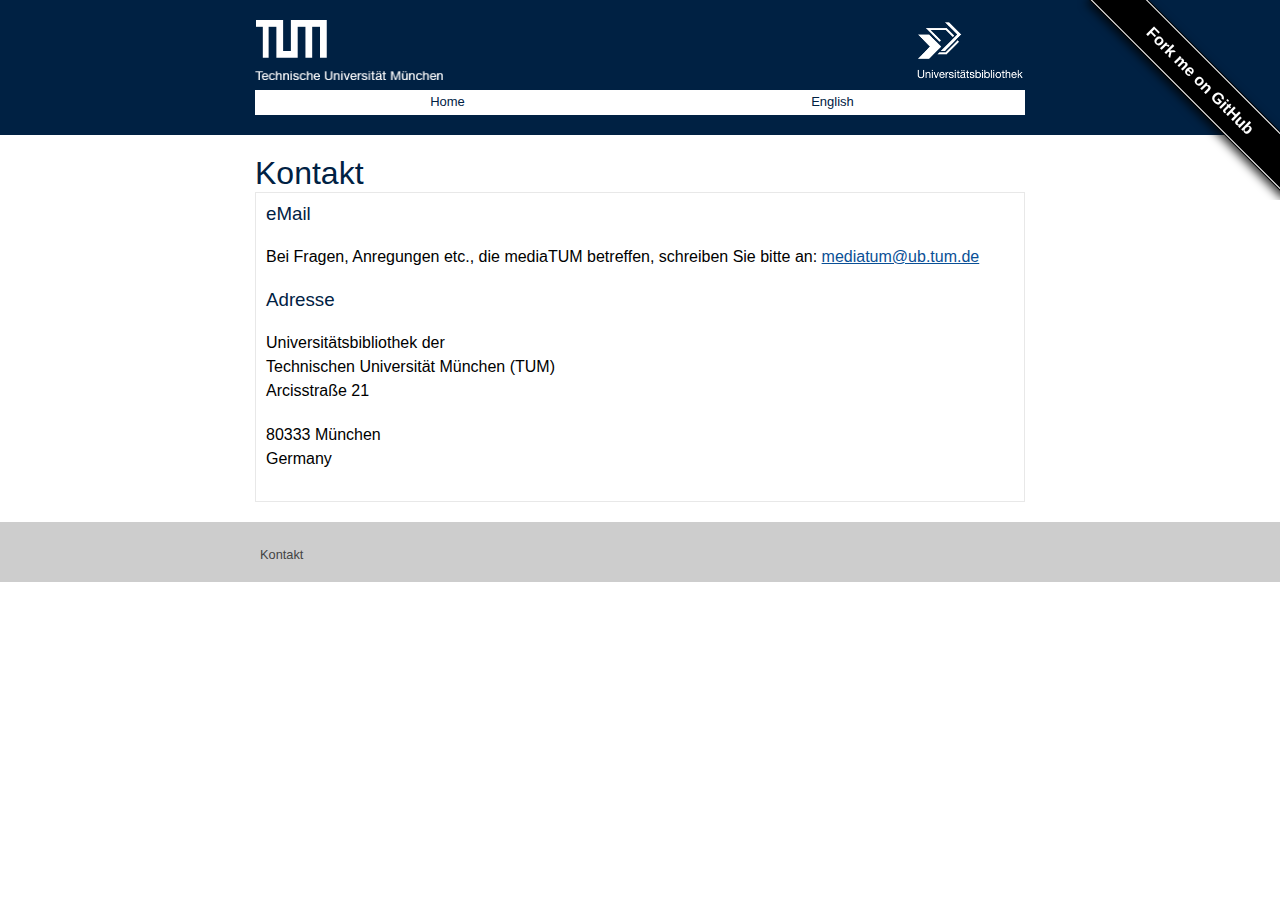
==== de.kontakt.html @ 620f2b3f "Update de.kontakt.html" ====
<!DOCTYPE html>
<html>

  <head>
  <meta charset="utf-8">
  <meta http-equiv="X-UA-Compatible" content="IE=edge">
  <meta name="viewport" content="width=device-width, initial-scale=1">
  <meta name="description" content="Write an awesome description for your new site here. You can edit this line in _config.yml. It will appear in your document head meta (for Google search results) and in your feed.xml site description.
">

  <title>Contact</title>

  <link rel="stylesheet" href="./css/main.css">
  <link rel="canonical" href="http://yourdomain.com/Impressum.html">
  
  <script type="text/javascript" src="./js/jquery_1.11.2.js"></script>
  <script type="text/javascript">
	$(".site-nav").click(function() {
		$( ".list" ).slideDown( "slow", function() {
			//
		});
	});
  </script>
</head>


  <body>

    <header class="site-header">
  <div class="wrapper">
    <!-- Icons -->
    <div class="site-header-icons">
		<a class="tum" href="http://www.tum.de" ><img id="tum-logo" src="images/tumlogo.png"/></a>
		<a class="ub-tum" href="http://www.ub.tum.de" ><img id="ub-logo" src="images/biblogo.png"/></a>
    </div>
	<!-- Navigation -->
	<nav class="site-nav">
			<ul class="list">
		
					<a class="site-nav-link" href="/index.html"><li class="site-nav-element">Home</li></a>
					<a class="site-nav-link" href="/en.contact.html"><li class="site-nav-element">English</li></a>
				
					
				
			</ul>
	</nav>
  </div>
</header>


    <div class="page-content">
      <div class="wrapper">
      	
<style>
#forkongithub a{
   background:#000;
   color:#fff;
   text-decoration:none;
   font-family:arial,sans-serif;
   text-align:center;font-weight:bold;padding:5px 40px;
   font-size:1rem;
   line-height:2rem;
   position:relative;
   transition:0.5s;}
  
#forkongithub a:hover{
   background:#c11;
   color:#fff;}
   
  #forkongithub a::before,
  
  #forkongithub a::after{
    content:"";
    width:100%;
    display:block;
    position:absolute;
    top:1px;
    left:0;
    height:1px;
    background:#fff;}
    
#forkongithub a::after{
    bottom:1px;
    top:auto;}
    
@media screen and (min-width:1050px){
  #forkongithub{
    position:fixed;
    display:block;
    top:0;
    right:0;
    width:500px;
    overflow:hidden;
    height:200px;
    z-index:9999;}
#forkongithub a{
  width:200px;
  position:absolute;
  top:60px;
  right:-60px;
  transform:rotate(45deg);
  -webkit-transform:rotate(45deg);
  -ms-transform:rotate(45deg);
  -moz-transform:rotate(45deg);
  -o-transform:rotate(45deg);
  box-shadow:4px 4px 10px rgba(0,0,0,0.8);}}
</style>
<span id="forkongithub"><a href="https://github.com/mediatum/mediatum">Fork me on GitHub</a></span>



        <h1>Kontakt</h1>
<div class="home">
	<h3>eMail</h3>
	
	<p> Bei Fragen, Anregungen etc., die mediaTUM betreffen, schreiben Sie bitte an: <a href="mailto:mediatum@ub.tum.de">mediatum@ub.tum.de</a>
	</p>
	
	<h3>Adresse</h3>

	<p>Universitätsbibliothek der <br/>
	Technischen Universität München (TUM) <br/>
	Arcisstraße 21 <br/> </p>
	<p>	80333 München <br/>
	Germany
	</p>


</div>

      </div>
    </div>

    <footer class="site-footer">
  <div class="wrapper">
	<div class="footer-con">
		<ul class="footer-list" >
			<a class="footer-list-link" href="/de.kontakt.html"><li class="footer-list-element">Kontakt</li></a>
		</ul>
	</div>
  </div>
</footer>


  </body>

</html>
---- css/main.css ----
* {
  margin: 0;
  padding: 0; }

a {
  font-family: "Helvetica Neue", Helvetica, Arial;
  color: #0a5096; }

a:hover {
  text-decoration: underline; }

p {
  font-family: "Helvetica Neue", Helvetica, Arial;
  font-size: 1em;
  font-weight: lighter;
  line-height: 1.5em;
  color: black; }

h1, h2, h3, h4, h5, h6 {
  font-family: "Helvetica Neue", Helvetica, Arial;
  font-weight: normal;
  color: #002143; }

body {
  font: 100% "Helvetica Neue", Helvetica, Arial;
  color: black;
  background-color: white; }

.wrapper {
  width: 100%;
  max-width: 810px;
  min-width: 180px;
  margin: auto;
  padding: 0px 20px;
  box-sizing: border-box; }

.site-header {
  position: relative;
  width: 100%;
  min-height: 100px;
  margin: 0;
  padding: 20px 0 20px 0;
  box-sizing: border-box;
  background-color: #002143; }

.site-nav {
  position: relative;
  width: 100%;
  height: 100%;
  margin: 10px 0 0 0;
  padding: 0;
  box-sizing: border-box;
  background-color: #002143; }

.site-header-icons {
  width: 100%;
  height: 60px; }

#tum-logo {
  float: left;
  max-width: auto;
  height: 100%; }

#ub-logo {
  float: right;
  max-width: auto;
  height: 100%; }

.list {
  width: 100%;
  height: 25px;
  list-style-type: none;
  background-color: white;
  box-sizing: border-box; }

.site-nav-link {
  text-decoration: none; }

.site-nav-element {
  float: left;
  width: 50%;
  height: 100%;
  margin: 0;
  padding: 4px 0 0 0;
  text-align: center;
  font-size: 13px;
  color: #002143;
  box-sizing: border-box; }

.site-nav-element:hover {
  color: #444444;
  text-decoration: none; }

.page-content {
  padding: 20px 0;
  box-sizing: border-box; }

.site-footer {
  display: block;
  width: 100%;
  height: 60px;
  margin: 0;
  padding: 20px 0;
  color: #444444;
  background: #cdcdcd;
  box-sizing: border-box; }

.footer-con {
  width: 100%;
  margin: auto; }

.footer-list {
  list-style-type: none;
  text-decoration: none; }

.footer-list-element {
  float: left;

  margin: 0;
  padding: 5px;
  text-align: center;
  font-size: 80%;
  box-sizing: border-box;
  color: #444444; }

.home {
  margin: 0;
  padding: 10px;
  border: 1px solid #e8e8e8;
  box-sizing: border-box; }

.page-content p {
  margin: 20px 0;
  padding: 0; }

.page-content ul {
  margin: 0 10px 0 0;
  padding: 0;
  list-style-type: square; }

.page-content code {
  margin: 0 5px;
  padding: 1px;
  border: 1px solid #002143;
  border-radius: 3px;
  color: #002143; }

.page-content hr {
  margin: 20px 0;
  padding: 0;
  color: #e8e8e8; }

@media screen and (max-width: 630px) {
  .site-nav-element {
    padding: 6px 0 0 0; }


@media screen and (max-width: 500px) {
  .list {
    display: none;
    height: 100%;
    padding: 1px; }

  .list a:hover {
    text-decoration: none; }

  .site-nav-link {
    text-decoration: none; }

  .site-nav-element {
    display: block;
    width: 50%;
    height: 25px;
    float: none; }

  .site-nav-element:hover {
    background-color: #002143;
    color: white; }

  .site-footer {
    height: 100%; }

  .footer-list-element {
    display: block;
    width: 100%;
    height: 25px;
    float: none; } }
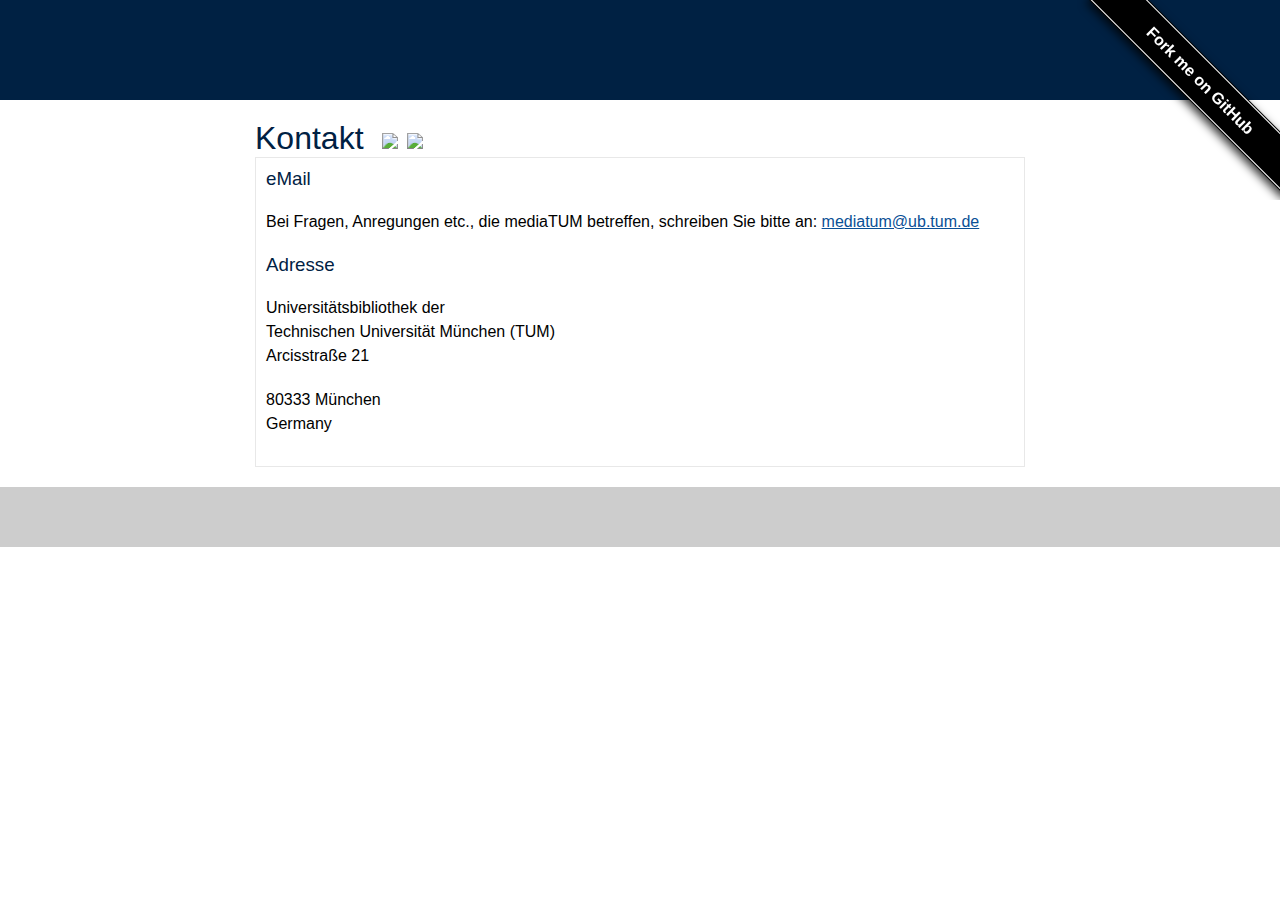
==== commit 99d4c205: "Update de.kontakt.html" ====
--- a/de.kontakt.html
+++ b/de.kontakt.html
@@ -3,47 +3,23 @@
 
   <head>
   <meta charset="utf-8">
-  <meta http-equiv="X-UA-Compatible" content="IE=edge">
-  <meta name="viewport" content="width=device-width, initial-scale=1">
-  <meta name="description" content="Write an awesome description for your new site here. You can edit this line in _config.yml. It will appear in your document head meta (for Google search results) and in your feed.xml site description.
-">
 
-  <title>Contact</title>
+  <title>Kontakt</title>
 
   <link rel="stylesheet" href="./css/main.css">
-  <link rel="canonical" href="http://yourdomain.com/Impressum.html">
   
-  <script type="text/javascript" src="./js/jquery_1.11.2.js"></script>
-  <script type="text/javascript">
-	$(".site-nav").click(function() {
-		$( ".list" ).slideDown( "slow", function() {
-			//
-		});
-	});
-  </script>
 </head>
 
 
   <body>
+	
 
     <header class="site-header">
   <div class="wrapper">
     <!-- Icons -->
     <div class="site-header-icons">
-		<a class="tum" href="http://www.tum.de" ><img id="tum-logo" src="images/tumlogo.png"/></a>
-		<a class="ub-tum" href="http://www.ub.tum.de" ><img id="ub-logo" src="images/biblogo.png"/></a>
+		
     </div>
-	<!-- Navigation -->
-	<nav class="site-nav">
-			<ul class="list">
-		
-					<a class="site-nav-link" href="/index.html"><li class="site-nav-element">Home</li></a>
-					<a class="site-nav-link" href="/en.contact.html"><li class="site-nav-element">English</li></a>
-				
-					
-				
-			</ul>
-	</nav>
   </div>
 </header>
 
@@ -51,7 +27,8 @@
     <div class="page-content">
       <div class="wrapper">
       	
-<style>
+      	
+<style> 
 #forkongithub a{
    background:#000;
    color:#fff;
@@ -93,6 +70,7 @@
     overflow:hidden;
     height:200px;
     z-index:9999;}
+
 #forkongithub a{
   width:200px;
   position:absolute;
@@ -105,11 +83,14 @@
   -o-transform:rotate(45deg);
   box-shadow:4px 4px 10px rgba(0,0,0,0.8);}}
 </style>
-<span id="forkongithub"><a href="https://github.com/mediatum/mediatum">Fork me on GitHub</a></span>
+<span id="forkongithub"><a href="https://github.com/mediatum/mediatum">Fork me on GitHub</a></span>      	
 
 
-
-        <h1>Kontakt</h1>
+        <h1>Kontakt
+            <a href="/en.contact.html" ><img id="fahne" src="images/flag-gb.ico" style="margin-left: 10px;" /></a>
+    	    <a href="/de.kontakt.html" ><img id="fahne" src="images/flag-de.ico" /></a>
+	</h1>
+	
 <div class="home">
 	<h3>eMail</h3>
 	
@@ -135,7 +116,7 @@
   <div class="wrapper">
 	<div class="footer-con">
 		<ul class="footer-list" >
-			<a class="footer-list-link" href="/de.kontakt.html"><li class="footer-list-element">Kontakt</li></a>
+
 		</ul>
 	</div>
   </div>
--- a/css/main.css
+++ b/css/main.css
@@ -1,6 +1,5 @@
 * {
-  margin: 0;
-  padding: 0; }
+  margin: 0;}
 
 a {
   font-family: "Helvetica Neue", Helvetica, Arial;
@@ -59,7 +58,7 @@
 #tum-logo {
   float: left;
   max-width: auto;
-  height: 100%; }
+  height: 90%; }
 
 #ub-logo {
   float: right;
@@ -135,7 +134,6 @@
 
 .page-content ul {
   margin: 0 10px 0 0;
-  padding: 0;
   list-style-type: square; }
 
 .page-content code {
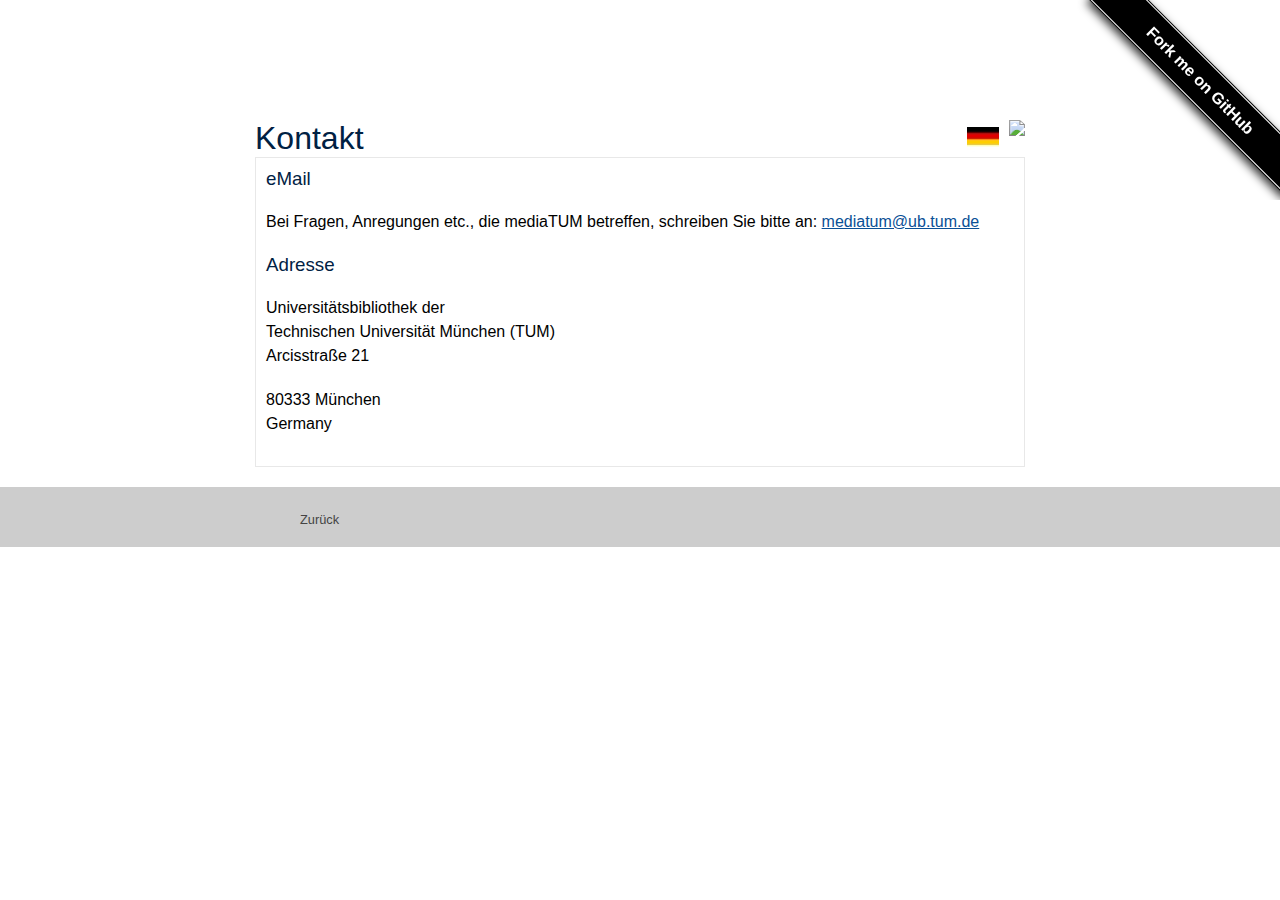
==== commit c054c505: "Update de.kontakt.html" ====
--- a/de.kontakt.html
+++ b/de.kontakt.html
@@ -88,7 +88,7 @@
 
         <h1>Kontakt
             <a href="/en.contact.html" ><img id="fahne" src="images/flag-gb.ico" style="margin-left: 10px;" /></a>
-    	    <a href="/de.kontakt.html" ><img id="fahne" src="images/flag-de.ico" /></a>
+    	    <a href="/de.kontakt.html" ><img id="fahne" src="images/flag-de.jpg" /></a>
 	</h1>
 	
 <div class="home">
@@ -116,7 +116,7 @@
   <div class="wrapper">
 	<div class="footer-con">
 		<ul class="footer-list" >
-
+			<a class="footer-list-link" href="/index.html"><li class="footer-list-element">Zurück</li></a>
 		</ul>
 	</div>
   </div>
--- a/css/main.css
+++ b/css/main.css
@@ -40,7 +40,7 @@
   margin: 0;
   padding: 20px 0 20px 0;
   box-sizing: border-box;
-  background-color: #002143; }
+  background-color: #FFFFFF; }
 
 .site-nav {
   position: relative;
@@ -55,12 +55,7 @@
   width: 100%;
   height: 60px; }
 
-#tum-logo {
-  float: left;
-  max-width: auto;
-  height: 90%; }
-
-#ub-logo {
+#fahne{
   float: right;
   max-width: auto;
   height: 100%; }
